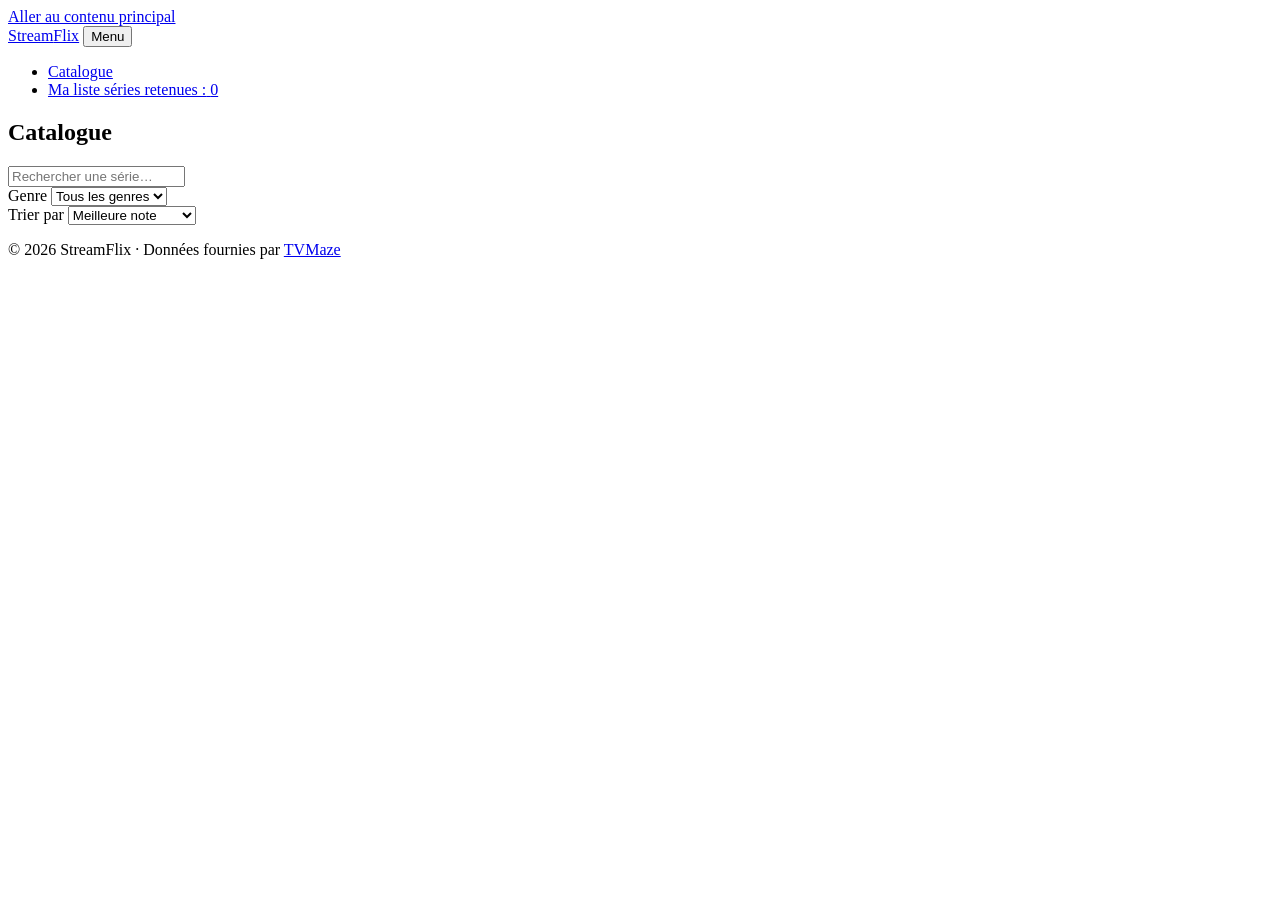
==== index.html @ e290ade6 "Structure HTML des trois pages et ressources graphiques" ====
<!DOCTYPE html>
<html lang="fr">
<head>
  <meta charset="UTF-8">
  <meta name="viewport" content="width=device-width, initial-scale=1">
  <title>Catalogue des séries · StreamFlix</title>
  <meta name="description" content="Parcourez le catalogue StreamFlix : recherchez une série, filtrez par genre et triez par note ou par année pour trouver quoi regarder.">

  <meta property="og:type" content="website">
  <meta property="og:site_name" content="StreamFlix">
  <meta property="og:locale" content="fr_FR">
  <meta property="og:title" content="StreamFlix · Trouvez votre prochaine série">
  <meta property="og:description" content="Recherchez, filtrez et comparez des centaines de séries, puis constituez votre liste de programmes à voir.">
  <meta property="og:image" content="assets/images/og-image.png">
  <meta property="og:image:alt" content="Logo StreamFlix sur fond sombre">

  <link rel="icon" href="assets/images/favicon.svg" type="image/svg+xml">
  <link rel="stylesheet" href="css/style.css">
  <link rel="stylesheet" href="css/responsive.css">
  <script type="module" src="js/main.js"></script>
</head>
<body data-page="catalog">
  <a class="skip-link" href="#main">Aller au contenu principal</a>

  <header class="site-header">
    <div class="container header-inner">
      <a class="logo" href="index.html">Stream<span class="logo-accent">Flix</span></a>

      <button class="menu-toggle" type="button" aria-expanded="false" aria-controls="main-nav">
        <span class="visually-hidden">Menu</span>
        <span class="menu-toggle-icon" aria-hidden="true"></span>
      </button>

      <nav id="main-nav" class="main-nav" aria-label="Navigation principale">
        <ul class="nav-list">
          <li><a class="nav-link" href="index.html" aria-current="page">Catalogue</a></li>
          <li>
            <a class="nav-link" href="liste.html">
              Ma liste
              <span class="nav-count"><span class="visually-hidden">séries retenues :</span> <span data-watchlist-count>0</span></span>
            </a>
          </li>
        </ul>
      </nav>
    </div>
  </header>

  <main id="main" class="container page">
    <section class="catalog" aria-labelledby="catalog-title">
      <h1 id="catalog-title" class="page-title">Catalogue</h1>

      <form id="catalog-filters" class="filters" role="search">
        <div class="field field-search">
          <input
            id="search-input"
            class="input"
            type="search"
            name="query"
            minlength="2"
            placeholder="Rechercher une série…"
            aria-label="Rechercher une série par titre"
            autocomplete="off"
          >
        </div>

        <div class="field">
          <label class="label" for="genre-select">Genre</label>
          <select id="genre-select" class="select" name="genre">
            <option value="">Tous les genres</option>
          </select>
        </div>

        <div class="field">
          <label class="label" for="sort-select">Trier par</label>
          <select id="sort-select" class="select" name="sort">
            <option value="rating-desc">Meilleure note</option>
            <option value="rating-asc">Moins bonne note</option>
            <option value="year-desc">Plus récentes</option>
            <option value="year-asc">Plus anciennes</option>
          </select>
        </div>
      </form>

      <p id="results-count" class="results-count" aria-live="polite"></p>

      <div id="catalog-status" aria-live="polite"></div>
      <div id="catalog-grid" class="catalog-grid"></div>
    </section>

    <noscript>
      <p class="noscript">Activez JavaScript pour afficher le catalogue.</p>
    </noscript>
  </main>

  <footer class="site-footer">
    <div class="container">
      <p>© 2026 StreamFlix · Données fournies par <a href="https://www.tvmaze.com">TVMaze</a></p>
    </div>
  </footer>

  <!-- Gabarit d'une carte série, cloné par main.js pour chaque série reçue de l'API -->
  <template id="show-card-template">
    <article class="show-card">
      <div class="show-card-media"></div>
      <div class="show-card-body">
        <h2 class="show-card-title"><a class="show-card-link"></a></h2>
        <ul class="tag-list show-card-genres" aria-label="Genres"></ul>
        <p class="show-card-meta">
          <span class="show-card-year"></span>
          <span class="rating show-card-rating"></span>
        </p>
      </div>
    </article>
  </template>
</body>
</html>
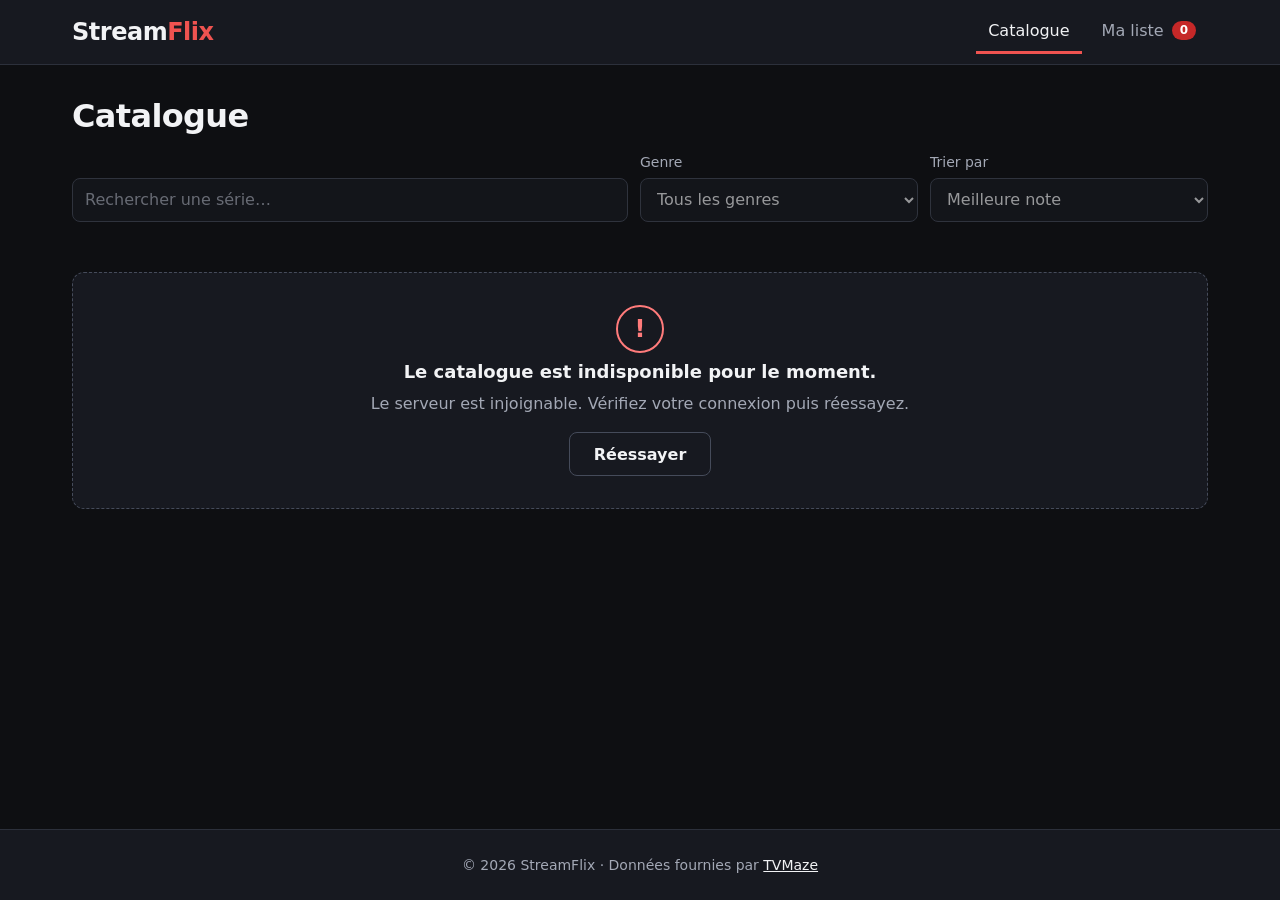
==== commit f5c8ec6e: "Uniformise le formatage avec Prettier et replace le script dans le head Le script module de index.ht" ====
--- a/index.html
+++ b/index.html
@@ -1,116 +1,128 @@
-<!DOCTYPE html>
+<!doctype html>
 <html lang="fr">
-<head>
-  <meta charset="UTF-8">
-  <meta name="viewport" content="width=device-width, initial-scale=1">
-  <title>Catalogue des séries · StreamFlix</title>
-  <meta name="description" content="Parcourez le catalogue StreamFlix : recherchez une série, filtrez par genre et triez par note ou par année pour trouver quoi regarder.">
+  <head>
+    <meta charset="UTF-8" />
+    <meta name="viewport" content="width=device-width, initial-scale=1" />
+    <title>Catalogue des séries · StreamFlix</title>
+    <meta
+      name="description"
+      content="Parcourez le catalogue StreamFlix : recherchez une série, filtrez par genre et triez par note ou par année pour trouver quoi regarder."
+    />
 
-  <meta property="og:type" content="website">
-  <meta property="og:site_name" content="StreamFlix">
-  <meta property="og:locale" content="fr_FR">
-  <meta property="og:title" content="StreamFlix · Trouvez votre prochaine série">
-  <meta property="og:description" content="Recherchez, filtrez et comparez des centaines de séries, puis constituez votre liste de programmes à voir.">
-  <meta property="og:image" content="assets/images/og-image.png">
-  <meta property="og:image:alt" content="Logo StreamFlix sur fond sombre">
+    <meta property="og:type" content="website" />
+    <meta property="og:site_name" content="StreamFlix" />
+    <meta property="og:locale" content="fr_FR" />
+    <meta property="og:title" content="StreamFlix · Trouvez votre prochaine série" />
+    <meta
+      property="og:description"
+      content="Recherchez, filtrez et comparez des centaines de séries, puis constituez votre liste de programmes à voir."
+    />
+    <meta property="og:image" content="assets/images/og-image.png" />
+    <meta property="og:image:alt" content="Logo StreamFlix sur fond sombre" />
 
-  <link rel="icon" href="assets/images/favicon.svg" type="image/svg+xml">
-  <link rel="stylesheet" href="css/style.css">
-  <link rel="stylesheet" href="css/responsive.css">
-  <script type="module" src="js/main.js"></script>
-</head>
-<body data-page="catalog">
-  <a class="skip-link" href="#main">Aller au contenu principal</a>
+    <link rel="icon" href="assets/images/favicon.svg" type="image/svg+xml" />
+    <link rel="stylesheet" href="css/style.css" />
+    <link rel="stylesheet" href="css/responsive.css" />
+    <script type="module" src="js/main.js"></script>
+  </head>
+  <body data-page="catalog">
+    <a class="skip-link" href="#main">Aller au contenu principal</a>
 
-  <header class="site-header">
-    <div class="container header-inner">
-      <a class="logo" href="index.html">Stream<span class="logo-accent">Flix</span></a>
+    <header class="site-header">
+      <div class="container header-inner">
+        <a class="logo" href="index.html">Stream<span class="logo-accent">Flix</span></a>
 
-      <button class="menu-toggle" type="button" aria-expanded="false" aria-controls="main-nav">
-        <span class="visually-hidden">Menu</span>
-        <span class="menu-toggle-icon" aria-hidden="true"></span>
-      </button>
+        <button class="menu-toggle" type="button" aria-expanded="false" aria-controls="main-nav">
+          <span class="visually-hidden">Menu</span>
+          <span class="menu-toggle-icon" aria-hidden="true"></span>
+        </button>
 
-      <nav id="main-nav" class="main-nav" aria-label="Navigation principale">
-        <ul class="nav-list">
-          <li><a class="nav-link" href="index.html" aria-current="page">Catalogue</a></li>
-          <li>
-            <a class="nav-link" href="liste.html">
-              Ma liste
-              <span class="nav-count"><span class="visually-hidden">séries retenues :</span> <span data-watchlist-count>0</span></span>
-            </a>
-          </li>
-        </ul>
-      </nav>
-    </div>
-  </header>
+        <nav id="main-nav" class="main-nav" aria-label="Navigation principale">
+          <ul class="nav-list">
+            <li>
+              <a class="nav-link" href="index.html" aria-current="page">Catalogue</a>
+            </li>
+            <li>
+              <a class="nav-link" href="liste.html">
+                Ma liste
+                <span class="visually-hidden">séries retenues :</span>
+                <span class="nav-count" data-watchlist-count>0</span>
+              </a>
+            </li>
+          </ul>
+        </nav>
+      </div>
+    </header>
 
-  <main id="main" class="container page">
-    <section class="catalog" aria-labelledby="catalog-title">
-      <h1 id="catalog-title" class="page-title">Catalogue</h1>
+    <main id="main" class="container page">
+      <section class="catalog" aria-labelledby="catalog-title">
+        <h1 id="catalog-title" class="page-title">Catalogue</h1>
 
-      <form id="catalog-filters" class="filters" role="search">
-        <div class="field field-search">
-          <input
-            id="search-input"
-            class="input"
-            type="search"
-            name="query"
-            minlength="2"
-            placeholder="Rechercher une série…"
-            aria-label="Rechercher une série par titre"
-            autocomplete="off"
-          >
-        </div>
+        <form id="catalog-filters" class="filters" role="search">
+          <div class="field field-search">
+            <input
+              id="search-input"
+              class="input"
+              type="search"
+              name="query"
+              minlength="2"
+              placeholder="Rechercher une série…"
+              aria-label="Rechercher une série par titre"
+              autocomplete="off"
+            />
+          </div>
 
-        <div class="field">
-          <label class="label" for="genre-select">Genre</label>
-          <select id="genre-select" class="select" name="genre">
-            <option value="">Tous les genres</option>
-          </select>
-        </div>
+          <div class="field">
+            <label class="label" for="genre-select">Genre</label>
+            <select id="genre-select" class="select" name="genre">
+              <option value="">Tous les genres</option>
+            </select>
+          </div>
 
-        <div class="field">
-          <label class="label" for="sort-select">Trier par</label>
-          <select id="sort-select" class="select" name="sort">
-            <option value="rating-desc">Meilleure note</option>
-            <option value="rating-asc">Moins bonne note</option>
-            <option value="year-desc">Plus récentes</option>
-            <option value="year-asc">Plus anciennes</option>
-          </select>
-        </div>
-      </form>
+          <div class="field">
+            <label class="label" for="sort-select">Trier par</label>
+            <select id="sort-select" class="select" name="sort">
+              <option value="rating-desc">Meilleure note</option>
+              <option value="rating-asc">Moins bonne note</option>
+              <option value="year-desc">Plus récentes</option>
+              <option value="year-asc">Plus anciennes</option>
+            </select>
+          </div>
+        </form>
 
-      <p id="results-count" class="results-count" aria-live="polite"></p>
+        <p id="results-count" class="results-count" aria-live="polite"></p>
 
-      <div id="catalog-status" aria-live="polite"></div>
-      <div id="catalog-grid" class="catalog-grid"></div>
-    </section>
+        <div id="catalog-status" aria-live="polite"></div>
+        <div id="catalog-grid" class="catalog-grid"></div>
+      </section>
 
-    <noscript>
-      <p class="noscript">Activez JavaScript pour afficher le catalogue.</p>
-    </noscript>
-  </main>
+      <noscript>
+        <p class="noscript">Activez JavaScript pour afficher le catalogue.</p>
+      </noscript>
+    </main>
 
-  <footer class="site-footer">
-    <div class="container">
-      <p>© 2026 StreamFlix · Données fournies par <a href="https://www.tvmaze.com">TVMaze</a></p>
-    </div>
-  </footer>
-
-  <!-- Gabarit d'une carte série, cloné par main.js pour chaque série reçue de l'API -->
-  <template id="show-card-template">
-    <article class="show-card">
-      <div class="show-card-media"></div>
-      <div class="show-card-body">
-        <h2 class="show-card-title"><a class="show-card-link"></a></h2>
-        <ul class="tag-list show-card-genres" aria-label="Genres"></ul>
-        <p class="show-card-meta">
-          <span class="show-card-year"></span>
-          <span class="rating show-card-rating"></span>
+    <footer class="site-footer">
+      <div class="container">
+        <p>
+          © 2026 StreamFlix · Données fournies par
+          <a href="https://www.tvmaze.com">TVMaze</a>
         </p>
       </div>
-    </article>
-  </template>
-</body>
+    </footer>
+
+    <!-- Gabarit d'une carte série, cloné par main.js pour chaque série reçue de l'API -->
+    <template id="show-card-template">
+      <article class="show-card">
+        <div class="show-card-media"></div>
+        <div class="show-card-body">
+          <h2 class="show-card-title"><a class="show-card-link"></a></h2>
+          <ul class="tag-list show-card-genres" aria-label="Genres"></ul>
+          <p class="show-card-meta">
+            <span class="show-card-year"></span>
+            <span class="rating show-card-rating"></span>
+          </p>
+        </div>
+      </article>
+    </template>
+  </body>
 </html>
--- a/css/style.css
+++ b/css/style.css
@@ -0,0 +1,910 @@
+/*
+ * Feuille de style principale, écrite mobile first : elle décrit la version étroite (moins de 768 px).
+ * Les paliers tablette et desktop sont dans responsive.css.
+ */
+
+/* Système de design */
+
+:root {
+  color-scheme: dark;
+
+  /* Palette */
+  --color-primary: #ef5350;
+  --color-primary-strong: #c62828;
+  --color-primary-stronger: #a51d1d;
+  --color-secondary: #f5b942;
+  --color-background: #0e0f12;
+  --color-surface: #171920;
+  --color-surface-raised: #20232c;
+  --color-border: #2c303b;
+  --color-border-strong: #454b5a;
+  --color-text: #f2f3f5;
+  --color-text-muted: #a3a8b5;
+  --color-on-primary: #ffffff;
+  --color-error: #ff7b7b;
+  --color-success: #5fd39a;
+  --color-focus: #ffffff;
+  --color-shadow: rgb(0 0 0 / 0.45);
+
+  /* Espacements */
+  --space-3xs: 0.125rem;
+  --space-2xs: 0.25rem;
+  --space-xs: 0.5rem;
+  --space-sm: 0.75rem;
+  --space-md: 1rem;
+  --space-lg: 1.5rem;
+  --space-xl: 2rem;
+  --space-2xl: 3rem;
+
+  /* Rayons de bordure */
+  --radius-sm: 0.25rem;
+  --radius-md: 0.5rem;
+  --radius-lg: 0.75rem;
+  --radius-pill: 999px;
+  --radius-round: 50%;
+
+  /* Typographie */
+  --font-family-base: system-ui, -apple-system, "Segoe UI", Roboto, "Helvetica Neue", Arial, sans-serif;
+  --font-size-xs: 0.75rem;
+  --font-size-sm: 0.875rem;
+  --font-size-md: 1rem;
+  --font-size-lg: 1.125rem;
+  --font-size-xl: 1.5rem;
+  --font-size-2xl: 2rem;
+  --font-weight-medium: 500;
+  --font-weight-bold: 700;
+  --font-weight-black: 800;
+  --line-height-tight: 1.2;
+  --line-height-base: 1.6;
+  --letter-spacing-tight: -0.02em;
+  --letter-spacing-wide: 0.08em;
+
+  /* Bordures et focus */
+  --border-width: 1px;
+  --border-width-strong: 2px;
+  --indicator-width: 3px;
+  --focus-ring-width: 3px;
+  --focus-ring-offset: 2px;
+
+  /* Dimensions */
+  --container-max-width: 75rem;
+  --header-height: 4rem;
+  --tap-target: 2.75rem;
+  --poster-ratio: 2 / 3;
+  --poster-width-card: 7rem;
+  --poster-width-thumb: 3.5rem;
+  --poster-width-detail: 18rem;
+  --card-min-width: 13rem;
+  --priority-input-width: 5rem;
+  --spinner-size: 2.5rem;
+  --spinner-size-small: 1rem;
+  --icon-size: 3rem;
+  --menu-icon-width: 1.25rem;
+  --menu-icon-gap: 0.375rem;
+  --text-max-width: 70ch;
+
+  /* Effets */
+  --shadow-raised: 0 var(--space-sm) var(--space-lg) var(--color-shadow);
+  --hover-lift: calc(var(--space-2xs) * -1);
+  --transition-fast: 150ms ease-out;
+  --transition-base: 250ms ease-out;
+  --spin-duration: 800ms;
+}
+
+/* Base */
+
+*,
+*::before,
+*::after {
+  box-sizing: border-box;
+}
+
+body {
+  display: flex;
+  flex-direction: column;
+  min-height: 100vh;
+  margin: 0;
+  font-family: var(--font-family-base);
+  font-size: var(--font-size-md);
+  line-height: var(--line-height-base);
+  color: var(--color-text);
+  background-color: var(--color-background);
+  -webkit-font-smoothing: antialiased;
+}
+
+main {
+  flex: 1;
+}
+
+h1,
+h2,
+p,
+dl,
+dd {
+  margin: 0;
+}
+
+img {
+  display: block;
+  max-width: 100%;
+}
+
+a {
+  color: var(--color-primary);
+}
+
+button,
+input,
+select {
+  font: inherit;
+  color: inherit;
+}
+
+/* Les blocs affichés en grille doivent rester masqués tant qu'ils portent l'attribut hidden. */
+.show-detail[hidden],
+.watchlist-form[hidden] {
+  display: none;
+}
+
+:focus-visible {
+  outline: var(--focus-ring-width) solid var(--color-focus);
+  outline-offset: var(--focus-ring-offset);
+}
+
+/* Utilitaires */
+
+.container {
+  width: 100%;
+  max-width: var(--container-max-width);
+  margin-inline: auto;
+  padding-inline: var(--space-md);
+}
+
+/* Masque un élément à l'écran tout en le laissant lisible par les lecteurs d'écran. */
+.visually-hidden {
+  position: absolute;
+  width: 1px;
+  height: 1px;
+  margin: -1px;
+  padding: 0;
+  overflow: hidden;
+  clip: rect(0 0 0 0);
+  white-space: nowrap;
+  border: 0;
+}
+
+.text-muted {
+  color: var(--color-text-muted);
+}
+
+.skip-link {
+  position: absolute;
+  top: var(--space-xs);
+  left: var(--space-xs);
+  z-index: 20;
+  padding: var(--space-xs) var(--space-md);
+  font-weight: var(--font-weight-bold);
+  color: var(--color-on-primary);
+  background-color: var(--color-primary-strong);
+  border-radius: var(--radius-md);
+  transform: translateY(-200%);
+  transition: transform var(--transition-fast);
+}
+
+.skip-link:focus {
+  transform: translateY(0);
+}
+
+.noscript {
+  padding: var(--space-md);
+  color: var(--color-error);
+}
+
+/* En-tête et navigation */
+
+.site-header {
+  position: sticky;
+  top: 0;
+  z-index: 10;
+  background-color: var(--color-surface);
+  border-bottom: var(--border-width) solid var(--color-border);
+}
+
+.header-inner {
+  display: flex;
+  flex-wrap: wrap;
+  align-items: center;
+  justify-content: space-between;
+}
+
+/* Le logo fixe la hauteur de la barre, que le menu mobile soit ouvert ou non. */
+.logo {
+  display: flex;
+  align-items: center;
+  min-height: var(--header-height);
+  font-size: var(--font-size-xl);
+  font-weight: var(--font-weight-black);
+  letter-spacing: var(--letter-spacing-tight);
+  color: var(--color-text);
+  text-decoration: none;
+}
+
+.logo-accent {
+  color: var(--color-primary);
+}
+
+.menu-toggle {
+  display: grid;
+  place-items: center;
+  width: var(--tap-target);
+  height: var(--tap-target);
+  padding: 0;
+  background-color: transparent;
+  border: var(--border-width) solid var(--color-border-strong);
+  border-radius: var(--radius-md);
+  cursor: pointer;
+  transition: border-color var(--transition-fast);
+}
+
+.menu-toggle:hover {
+  border-color: var(--color-text-muted);
+}
+
+/* Icône hamburger : une barre centrale et deux pseudo-éléments, qui forment une croix une fois le menu ouvert. */
+.menu-toggle-icon,
+.menu-toggle-icon::before,
+.menu-toggle-icon::after {
+  display: block;
+  width: var(--menu-icon-width);
+  height: var(--border-width-strong);
+  background-color: var(--color-text);
+  border-radius: var(--radius-pill);
+  transition:
+    transform var(--transition-base),
+    background-color var(--transition-base);
+}
+
+.menu-toggle-icon {
+  position: relative;
+}
+
+.menu-toggle-icon::before,
+.menu-toggle-icon::after {
+  content: "";
+  position: absolute;
+  left: 0;
+}
+
+.menu-toggle-icon::before {
+  top: calc(var(--menu-icon-gap) * -1);
+}
+
+.menu-toggle-icon::after {
+  top: var(--menu-icon-gap);
+}
+
+.menu-toggle[aria-expanded="true"] .menu-toggle-icon {
+  background-color: transparent;
+}
+
+.menu-toggle[aria-expanded="true"] .menu-toggle-icon::before {
+  transform: translateY(var(--menu-icon-gap)) rotate(45deg);
+}
+
+.menu-toggle[aria-expanded="true"] .menu-toggle-icon::after {
+  transform: translateY(calc(var(--menu-icon-gap) * -1)) rotate(-45deg);
+}
+
+/* Sous 768 px, le menu n'est visible que lorsque le bouton est déplié (aria-expanded). */
+.main-nav {
+  display: none;
+  flex-basis: 100%;
+  padding-bottom: var(--space-sm);
+}
+
+.menu-toggle[aria-expanded="true"] + .main-nav {
+  display: block;
+}
+
+.nav-list {
+  display: flex;
+  flex-direction: column;
+  gap: var(--space-2xs);
+  margin: 0;
+  padding: 0;
+  list-style: none;
+}
+
+.nav-link {
+  display: flex;
+  align-items: center;
+  gap: var(--space-xs);
+  min-height: var(--tap-target);
+  padding: var(--space-xs) var(--space-md);
+  font-weight: var(--font-weight-medium);
+  color: var(--color-text-muted);
+  text-decoration: none;
+  border-left: var(--indicator-width) solid transparent;
+  border-radius: var(--radius-sm);
+  transition:
+    color var(--transition-fast),
+    background-color var(--transition-fast);
+}
+
+.nav-link:hover {
+  color: var(--color-text);
+  background-color: var(--color-surface-raised);
+}
+
+.nav-link[aria-current="page"] {
+  color: var(--color-text);
+  background-color: var(--color-surface-raised);
+  border-left-color: var(--color-primary);
+}
+
+.nav-count {
+  min-width: var(--space-lg);
+  padding-inline: var(--space-xs);
+  font-size: var(--font-size-xs);
+  font-weight: var(--font-weight-bold);
+  line-height: var(--line-height-base);
+  text-align: center;
+  color: var(--color-on-primary);
+  background-color: var(--color-primary-strong);
+  border-radius: var(--radius-pill);
+}
+
+/* Mise en page commune */
+
+.page {
+  padding-block: var(--space-lg) var(--space-2xl);
+}
+
+.page-title {
+  margin-bottom: var(--space-md);
+  font-size: var(--font-size-xl);
+  font-weight: var(--font-weight-black);
+  line-height: var(--line-height-tight);
+  letter-spacing: var(--letter-spacing-tight);
+}
+
+/* Titre qui reçoit le focus par script (tabindex="-1") : il n'est pas interactif, pas de contour. */
+[tabindex="-1"]:focus {
+  outline: none;
+}
+
+.section-title {
+  margin-bottom: var(--space-sm);
+  font-size: var(--font-size-lg);
+  font-weight: var(--font-weight-bold);
+}
+
+.results-count {
+  min-height: calc(var(--font-size-sm) * var(--line-height-base));
+  margin-bottom: var(--space-md);
+  font-size: var(--font-size-sm);
+  color: var(--color-text-muted);
+}
+
+.site-footer {
+  padding-block: var(--space-lg);
+  font-size: var(--font-size-sm);
+  text-align: center;
+  color: var(--color-text-muted);
+  background-color: var(--color-surface);
+  border-top: var(--border-width) solid var(--color-border);
+}
+
+.site-footer a {
+  color: var(--color-text);
+}
+
+/* Formulaires et boutons */
+
+.filters {
+  display: grid;
+  grid-template-columns: repeat(2, minmax(0, 1fr));
+  gap: var(--space-sm);
+  margin-bottom: var(--space-sm);
+}
+
+.field {
+  display: flex;
+  flex-direction: column;
+  gap: var(--space-2xs);
+}
+
+.field-search {
+  grid-column: 1 / -1;
+}
+
+.label {
+  font-size: var(--font-size-sm);
+  font-weight: var(--font-weight-medium);
+  color: var(--color-text-muted);
+}
+
+.input,
+.select {
+  width: 100%;
+  min-height: var(--tap-target);
+  padding: var(--space-xs) var(--space-sm);
+  background-color: var(--color-surface);
+  border: var(--border-width) solid var(--color-border-strong);
+  border-radius: var(--radius-md);
+  transition: border-color var(--transition-fast);
+}
+
+.input:hover,
+.select:hover {
+  border-color: var(--color-text-muted);
+}
+
+.input::placeholder {
+  color: var(--color-text-muted);
+  opacity: 1;
+}
+
+.input:disabled,
+.select:disabled {
+  cursor: not-allowed;
+  opacity: 0.6;
+}
+
+.input[aria-invalid="true"] {
+  border: var(--border-width-strong) dashed var(--color-error);
+}
+
+.field-error {
+  font-size: var(--font-size-sm);
+  color: var(--color-error);
+}
+
+.field-error:empty {
+  display: none;
+}
+
+.button {
+  display: inline-flex;
+  align-items: center;
+  justify-content: center;
+  gap: var(--space-xs);
+  min-height: var(--tap-target);
+  padding: var(--space-xs) var(--space-lg);
+  font-weight: var(--font-weight-bold);
+  text-decoration: none;
+  border: var(--border-width) solid transparent;
+  border-radius: var(--radius-md);
+  cursor: pointer;
+  transition:
+    background-color var(--transition-fast),
+    border-color var(--transition-fast);
+}
+
+.button-primary {
+  color: var(--color-on-primary);
+  background-color: var(--color-primary-strong);
+}
+
+.button-primary:hover {
+  background-color: var(--color-primary-stronger);
+}
+
+.button-secondary {
+  color: var(--color-text);
+  background-color: transparent;
+  border-color: var(--color-border-strong);
+}
+
+.button-secondary:hover {
+  background-color: var(--color-surface-raised);
+  border-color: var(--color-text-muted);
+}
+
+.button-block {
+  width: 100%;
+}
+
+.button:disabled {
+  cursor: progress;
+  opacity: 0.7;
+}
+
+.button.is-loading::before {
+  content: "";
+  width: var(--spinner-size-small);
+  height: var(--spinner-size-small);
+  border: var(--border-width-strong) solid currentColor;
+  border-right-color: transparent;
+  border-radius: var(--radius-round);
+  animation: spin var(--spin-duration) linear infinite;
+}
+
+.feedback {
+  padding: var(--space-sm) var(--space-md);
+  font-size: var(--font-size-sm);
+  background-color: var(--color-surface);
+  border-left: var(--indicator-width) solid var(--color-border-strong);
+  border-radius: var(--radius-sm);
+}
+
+.feedback:empty {
+  display: none;
+}
+
+.feedback[data-type="success"] {
+  border-left-color: var(--color-success);
+}
+
+.feedback[data-type="error"] {
+  color: var(--color-error);
+  border-left-color: var(--color-error);
+}
+
+/* Éléments de données */
+
+/* Format d'affiche constant : une image absente ou d'un autre ratio ne déforme pas la carte. */
+.poster {
+  width: 100%;
+  height: auto;
+  aspect-ratio: var(--poster-ratio);
+  object-fit: cover;
+  background-color: var(--color-surface-raised);
+}
+
+.tag-list {
+  display: flex;
+  flex-wrap: wrap;
+  gap: var(--space-2xs);
+  margin: 0;
+  padding: 0;
+  list-style: none;
+}
+
+.tag {
+  padding: var(--space-3xs) var(--space-xs);
+  font-size: var(--font-size-xs);
+  color: var(--color-text-muted);
+  border: var(--border-width) solid var(--color-border-strong);
+  border-radius: var(--radius-pill);
+}
+
+.rating {
+  display: inline-flex;
+  align-items: center;
+  gap: var(--space-xs);
+}
+
+.rating-stars {
+  color: var(--color-secondary);
+  letter-spacing: var(--letter-spacing-wide);
+}
+
+.rating-value {
+  font-weight: var(--font-weight-medium);
+  color: var(--color-text);
+}
+
+.rating-missing {
+  font-style: italic;
+  color: var(--color-text-muted);
+}
+
+/* États de l'interface : chargement, vide, erreur, introuvable */
+
+.state {
+  display: flex;
+  flex-direction: column;
+  align-items: center;
+  gap: var(--space-xs);
+  padding: var(--space-xl) var(--space-lg);
+  text-align: center;
+  background-color: var(--color-surface);
+  border: var(--border-width) dashed var(--color-border-strong);
+  border-radius: var(--radius-lg);
+}
+
+.state-icon {
+  display: grid;
+  place-items: center;
+  width: var(--icon-size);
+  height: var(--icon-size);
+  font-size: var(--font-size-xl);
+  font-weight: var(--font-weight-bold);
+  color: var(--color-text-muted);
+  border: var(--border-width-strong) solid currentColor;
+  border-radius: var(--radius-round);
+}
+
+.state-empty .state-icon::before {
+  content: "∅";
+}
+
+.state-error .state-icon::before {
+  content: "!";
+}
+
+.state-not-found .state-icon::before {
+  content: "?";
+}
+
+.state-error .state-icon {
+  color: var(--color-error);
+}
+
+.state-title {
+  font-size: var(--font-size-lg);
+  font-weight: var(--font-weight-bold);
+  line-height: var(--line-height-tight);
+}
+
+.state-message {
+  max-width: var(--text-max-width);
+  color: var(--color-text-muted);
+}
+
+.state .button {
+  margin-top: var(--space-xs);
+}
+
+.spinner {
+  width: var(--spinner-size);
+  height: var(--spinner-size);
+  border: var(--indicator-width) solid var(--color-border-strong);
+  border-top-color: var(--color-primary);
+  border-radius: var(--radius-round);
+  animation: spin var(--spin-duration) linear infinite;
+}
+
+@keyframes spin {
+  to {
+    transform: rotate(360deg);
+  }
+}
+
+/* Catalogue */
+
+.catalog-grid {
+  display: grid;
+  grid-template-columns: minmax(0, 1fr);
+  gap: var(--space-md);
+}
+
+/* Sur mobile, la carte est horizontale : affiche à gauche, informations à droite. */
+.show-card {
+  position: relative;
+  display: grid;
+  grid-template-columns: var(--poster-width-card) minmax(0, 1fr);
+  overflow: hidden;
+  background-color: var(--color-surface);
+  border: var(--border-width) solid var(--color-border);
+  border-radius: var(--radius-lg);
+  transition:
+    transform var(--transition-base),
+    border-color var(--transition-base),
+    box-shadow var(--transition-base);
+}
+
+.show-card:hover {
+  border-color: var(--color-border-strong);
+  box-shadow: var(--shadow-raised);
+  transform: translateY(var(--hover-lift));
+}
+
+/* Le focus clavier est dessiné autour de la carte entière. */
+.show-card:focus-within {
+  outline: var(--focus-ring-width) solid var(--color-focus);
+  outline-offset: var(--focus-ring-offset);
+}
+
+.show-card-body {
+  display: flex;
+  flex-direction: column;
+  gap: var(--space-xs);
+  padding: var(--space-sm) var(--space-md);
+}
+
+.show-card-title {
+  font-size: var(--font-size-md);
+  line-height: var(--line-height-tight);
+}
+
+.show-card-link {
+  color: var(--color-text);
+  text-decoration: none;
+}
+
+/* Le lien du titre s'étend sur toute la carte pour la rendre cliquable. */
+.show-card-link::after {
+  content: "";
+  position: absolute;
+  inset: 0;
+}
+
+.show-card-link:focus-visible {
+  outline: none;
+}
+
+.show-card-meta {
+  display: flex;
+  flex-wrap: wrap;
+  align-items: center;
+  gap: var(--space-xs) var(--space-sm);
+  margin-top: auto;
+  font-size: var(--font-size-sm);
+  color: var(--color-text-muted);
+}
+
+/* Fiche série */
+
+.back-link {
+  display: inline-flex;
+  align-items: center;
+  gap: var(--space-xs);
+  min-height: var(--tap-target);
+  margin-bottom: var(--space-sm);
+  font-size: var(--font-size-sm);
+  color: var(--color-text-muted);
+  text-decoration: none;
+  transition: color var(--transition-fast);
+}
+
+.back-link:hover {
+  color: var(--color-text);
+}
+
+.show-detail {
+  display: grid;
+  grid-template-columns: minmax(0, 2fr) minmax(0, 3fr);
+  grid-template-areas:
+    "poster header"
+    "actions actions"
+    "summary summary";
+  gap: var(--space-lg) var(--space-md);
+}
+
+.show-detail-poster {
+  grid-area: poster;
+}
+
+.show-detail-poster .poster {
+  border-radius: var(--radius-lg);
+}
+
+.show-detail-header {
+  display: flex;
+  flex-direction: column;
+  align-items: flex-start;
+  gap: var(--space-sm);
+  grid-area: header;
+}
+
+.show-detail-title {
+  font-size: var(--font-size-xl);
+  font-weight: var(--font-weight-black);
+  line-height: var(--line-height-tight);
+  letter-spacing: var(--letter-spacing-tight);
+  overflow-wrap: anywhere;
+}
+
+.facts {
+  display: grid;
+  gap: var(--space-3xs);
+  font-size: var(--font-size-sm);
+}
+
+.fact {
+  display: flex;
+  flex-wrap: wrap;
+  gap: var(--space-xs);
+}
+
+.fact dt {
+  color: var(--color-text-muted);
+}
+
+.show-detail-actions {
+  display: grid;
+  gap: var(--space-sm);
+  grid-area: actions;
+}
+
+.show-detail-summary {
+  grid-area: summary;
+  padding-top: var(--space-lg);
+  border-top: var(--border-width) solid var(--color-border);
+}
+
+.summary {
+  display: grid;
+  gap: var(--space-sm);
+  max-width: var(--text-max-width);
+}
+
+/* Ma liste */
+
+.watchlist-hint {
+  margin-bottom: var(--space-md);
+  color: var(--color-text-muted);
+}
+
+.watchlist-items {
+  display: grid;
+  gap: var(--space-sm);
+  margin: 0;
+  padding: 0;
+  list-style: none;
+}
+
+.watchlist-item {
+  display: grid;
+  grid-template-columns: var(--poster-width-thumb) minmax(0, 1fr);
+  grid-template-areas:
+    "poster info"
+    "poster controls";
+  gap: var(--space-xs) var(--space-md);
+  padding: var(--space-sm);
+  background-color: var(--color-surface);
+  border: var(--border-width) solid var(--color-border);
+  border-radius: var(--radius-lg);
+}
+
+.watchlist-media {
+  grid-area: poster;
+}
+
+.watchlist-media .poster {
+  border-radius: var(--radius-sm);
+}
+
+.watchlist-info {
+  grid-area: info;
+}
+
+.watchlist-title {
+  font-size: var(--font-size-md);
+  line-height: var(--line-height-tight);
+}
+
+.watchlist-link {
+  color: var(--color-text);
+  text-decoration: none;
+  transition: color var(--transition-fast);
+}
+
+.watchlist-link:hover {
+  color: var(--color-primary);
+}
+
+.watchlist-year {
+  font-size: var(--font-size-sm);
+  color: var(--color-text-muted);
+}
+
+.watchlist-controls {
+  display: flex;
+  flex-wrap: wrap;
+  align-items: flex-end;
+  justify-content: space-between;
+  gap: var(--space-sm);
+  grid-area: controls;
+}
+
+.priority-field {
+  display: flex;
+  flex-direction: column;
+  gap: var(--space-2xs);
+}
+
+.priority-input {
+  width: var(--priority-input-width);
+}
+
+.watchlist-item .field-error {
+  grid-column: 1 / -1;
+}
+
+.watchlist-form {
+  display: grid;
+  gap: var(--space-md);
+}
--- a/css/responsive.css
+++ b/css/responsive.css
@@ -0,0 +1,129 @@
+/*
+ * Paliers responsive et préférences utilisateur.
+ * Mobile : moins de 768 px (style.css) · Tablette : 768 à 1024 px · Desktop : plus de 1024 px.
+ * Les media queries ne peuvent pas lire de variables CSS : les largeurs y sont donc écrites en dur.
+ */
+
+/* Tablette : 768 px et plus */
+
+@media (min-width: 768px) {
+  .container {
+    padding-inline: var(--space-xl);
+  }
+
+  /* Le menu est déplié dans l'en-tête : le bouton hamburger n'a plus lieu d'être. */
+  .menu-toggle {
+    display: none;
+  }
+
+  .main-nav {
+    display: block;
+    flex-basis: auto;
+    padding-bottom: 0;
+  }
+
+  .nav-list {
+    flex-direction: row;
+    gap: var(--space-xs);
+  }
+
+  .nav-link {
+    padding-inline: var(--space-sm);
+    border-left: 0;
+    border-bottom: var(--indicator-width) solid transparent;
+    border-radius: 0;
+  }
+
+  .nav-link:hover {
+    background-color: transparent;
+  }
+
+  .nav-link[aria-current="page"] {
+    background-color: transparent;
+    border-bottom-color: var(--color-primary);
+  }
+
+  .page {
+    padding-top: var(--space-xl);
+  }
+
+  .page-title {
+    font-size: var(--font-size-2xl);
+  }
+
+  .filters {
+    grid-template-columns: minmax(0, 2fr) repeat(2, minmax(0, 1fr));
+    align-items: end;
+  }
+
+  .field-search {
+    grid-column: auto;
+  }
+
+  .catalog-grid {
+    grid-template-columns: repeat(2, minmax(0, 1fr));
+  }
+
+  .show-detail {
+    grid-template-columns: var(--poster-width-detail) minmax(0, 1fr);
+    grid-template-areas:
+      "poster header"
+      "poster actions"
+      "poster summary";
+    grid-template-rows: auto auto 1fr;
+    column-gap: var(--space-xl);
+  }
+
+  .show-detail-title {
+    font-size: var(--font-size-2xl);
+  }
+
+  /* Les boutons pleine largeur et les messages qui les suivent reprennent leur largeur naturelle. */
+  .button-block,
+  .feedback {
+    justify-self: start;
+  }
+
+  .button-block {
+    width: auto;
+  }
+
+  .watchlist-item {
+    grid-template-columns: var(--poster-width-thumb) minmax(0, 1fr) auto;
+    grid-template-areas: "poster info controls";
+    align-items: center;
+  }
+}
+
+/* Desktop : plus de 1024 px */
+
+@media (min-width: 1025px) {
+  /* Autant de colonnes que la largeur le permet (3 ou plus), sans casse quel que soit le nombre de séries. */
+  .catalog-grid {
+    grid-template-columns: repeat(auto-fill, minmax(var(--card-min-width), 1fr));
+    gap: var(--space-lg);
+  }
+
+  /* La carte devient verticale : affiche en haut, informations en dessous. */
+  .show-card {
+    grid-template-columns: minmax(0, 1fr);
+    grid-template-rows: auto 1fr;
+  }
+}
+
+/* Préférence système : animations réduites */
+
+@media (prefers-reduced-motion: reduce) {
+  *,
+  *::before,
+  *::after {
+    animation-duration: 0.01ms !important;
+    animation-iteration-count: 1 !important;
+    transition-duration: 0.01ms !important;
+    scroll-behavior: auto !important;
+  }
+
+  .show-card:hover {
+    transform: none;
+  }
+}
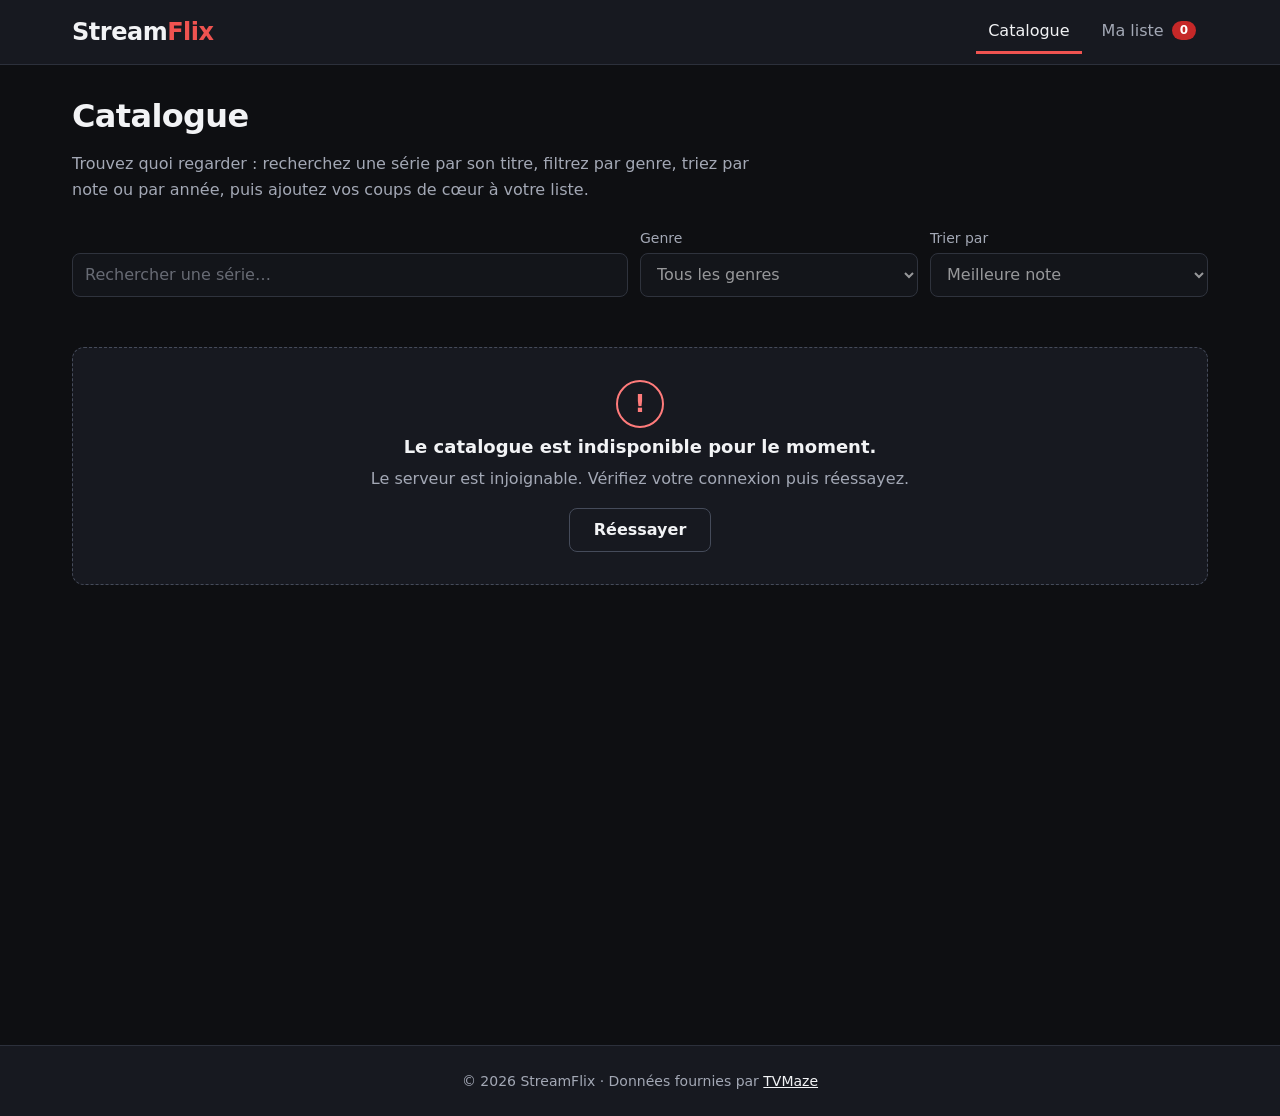
==== commit 8c5f9ce6: "Améliore les performances mobiles du catalogue Cartes ajoutées par paquets de 24, content-visibility" ====
--- a/index.html
+++ b/index.html
@@ -21,6 +21,9 @@
     <meta property="og:image:alt" content="Logo StreamFlix sur fond sombre" />
 
     <link rel="icon" href="assets/images/favicon.svg" type="image/svg+xml" />
+    <link rel="preconnect" href="https://static.tvmaze.com" />
+    <link rel="modulepreload" href="js/api.js" />
+    <link rel="modulepreload" href="js/utils.js" />
     <link rel="stylesheet" href="css/style.css" />
     <link rel="stylesheet" href="css/responsive.css" />
     <script type="module" src="js/main.js"></script>
@@ -57,6 +60,10 @@
     <main id="main" class="container page">
       <section class="catalog" aria-labelledby="catalog-title">
         <h1 id="catalog-title" class="page-title">Catalogue</h1>
+        <p class="page-intro">
+          Trouvez quoi regarder : recherchez une série par son titre, filtrez par genre, triez par note ou par année,
+          puis ajoutez vos coups de cœur à votre liste.
+        </p>
 
         <form id="catalog-filters" class="filters" role="search">
           <div class="field field-search">
@@ -110,7 +117,7 @@
       </div>
     </footer>
 
-    <!-- Gabarit d'une carte série, cloné par main.js pour chaque série reçue de l'API -->
+    <!-- Modèle de carte, rempli par main.js -->
     <template id="show-card-template">
       <article class="show-card">
         <div class="show-card-media"></div>
--- a/css/style.css
+++ b/css/style.css
@@ -1,7 +1,4 @@
-/*
- * Feuille de style principale, écrite mobile first : elle décrit la version étroite (moins de 768 px).
- * Les paliers tablette et desktop sont dans responsive.css.
- */
+/* Styles mobile first. Tablette et desktop : voir responsive.css. */
 
 /* Système de design */
 
@@ -75,6 +72,7 @@
   --poster-width-thumb: 3.5rem;
   --poster-width-detail: 18rem;
   --card-min-width: 13rem;
+  --card-height: 10.5rem;
   --priority-input-width: 5rem;
   --spinner-size: 2.5rem;
   --spinner-size-small: 1rem;
@@ -140,7 +138,7 @@
   color: inherit;
 }
 
-/* Les blocs affichés en grille doivent rester masqués tant qu'ils portent l'attribut hidden. */
+/* Garde ces blocs cachés tant qu'ils ont l'attribut hidden. */
 .show-detail[hidden],
 .watchlist-form[hidden] {
   display: none;
@@ -160,7 +158,7 @@
   padding-inline: var(--space-md);
 }
 
-/* Masque un élément à l'écran tout en le laissant lisible par les lecteurs d'écran. */
+/* Caché à l'écran, mais lu par les lecteurs d'écran. */
 .visually-hidden {
   position: absolute;
   width: 1px;
@@ -217,7 +215,7 @@
   justify-content: space-between;
 }
 
-/* Le logo fixe la hauteur de la barre, que le menu mobile soit ouvert ou non. */
+/* Le logo fixe la hauteur de la barre. */
 .logo {
   display: flex;
   align-items: center;
@@ -250,7 +248,7 @@
   border-color: var(--color-text-muted);
 }
 
-/* Icône hamburger : une barre centrale et deux pseudo-éléments, qui forment une croix une fois le menu ouvert. */
+/* Hamburger : 3 barres qui forment une croix quand le menu est ouvert. */
 .menu-toggle-icon,
 .menu-toggle-icon::before,
 .menu-toggle-icon::after {
@@ -295,7 +293,7 @@
   transform: translateY(calc(var(--menu-icon-gap) * -1)) rotate(-45deg);
 }
 
-/* Sous 768 px, le menu n'est visible que lorsque le bouton est déplié (aria-expanded). */
+/* Sous 768 px : menu visible seulement quand le bouton est ouvert. */
 .main-nav {
   display: none;
   flex-basis: 100%;
@@ -368,7 +366,13 @@
   letter-spacing: var(--letter-spacing-tight);
 }
 
-/* Titre qui reçoit le focus par script (tabindex="-1") : il n'est pas interactif, pas de contour. */
+.page-intro {
+  max-width: var(--text-max-width);
+  margin-bottom: var(--space-lg);
+  color: var(--color-text-muted);
+}
+
+/* Titre qui reçoit le focus par script : pas de contour. */
 [tabindex="-1"]:focus {
   outline: none;
 }
@@ -543,7 +547,7 @@
 
 /* Éléments de données */
 
-/* Format d'affiche constant : une image absente ou d'un autre ratio ne déforme pas la carte. */
+/* Affiches toujours au même format, même sans image. */
 .poster {
   width: 100%;
   height: auto;
@@ -590,7 +594,7 @@
   color: var(--color-text-muted);
 }
 
-/* États de l'interface : chargement, vide, erreur, introuvable */
+/* États : chargement, vide, erreur, introuvable */
 
 .state {
   display: flex;
@@ -664,13 +668,18 @@
 
 /* Catalogue */
 
+/* Réserve la hauteur de l'écran pendant le chargement : le pied de page ne saute pas. */
+.catalog {
+  min-height: 100vh;
+}
+
 .catalog-grid {
   display: grid;
   grid-template-columns: minmax(0, 1fr);
   gap: var(--space-md);
 }
 
-/* Sur mobile, la carte est horizontale : affiche à gauche, informations à droite. */
+/* Mobile : carte horizontale. */
 .show-card {
   position: relative;
   display: grid;
@@ -683,6 +692,10 @@
     transform var(--transition-base),
     border-color var(--transition-base),
     box-shadow var(--transition-base);
+
+  /* Les cartes hors écran ne sont mises en page que lorsqu'on s'en approche. */
+  content-visibility: auto;
+  contain-intrinsic-size: auto var(--card-height);
 }
 
 .show-card:hover {
@@ -691,7 +704,7 @@
   transform: translateY(var(--hover-lift));
 }
 
-/* Le focus clavier est dessiné autour de la carte entière. */
+/* Focus clavier autour de toute la carte. */
 .show-card:focus-within {
   outline: var(--focus-ring-width) solid var(--color-focus);
   outline-offset: var(--focus-ring-offset);
@@ -714,7 +727,7 @@
   text-decoration: none;
 }
 
-/* Le lien du titre s'étend sur toute la carte pour la rendre cliquable. */
+/* Le lien du titre couvre toute la carte. */
 .show-card-link::after {
   content: "";
   position: absolute;
--- a/css/responsive.css
+++ b/css/responsive.css
@@ -1,8 +1,4 @@
-/*
- * Paliers responsive et préférences utilisateur.
- * Mobile : moins de 768 px (style.css) · Tablette : 768 à 1024 px · Desktop : plus de 1024 px.
- * Les media queries ne peuvent pas lire de variables CSS : les largeurs y sont donc écrites en dur.
- */
+/* Tablette : 768 à 1024 px. Desktop : plus de 1024 px. Les media queries n'acceptent pas les variables. */
 
 /* Tablette : 768 px et plus */
 
@@ -11,7 +7,7 @@
     padding-inline: var(--space-xl);
   }
 
-  /* Le menu est déplié dans l'en-tête : le bouton hamburger n'a plus lieu d'être. */
+  /* Menu toujours visible : plus besoin du bouton. */
   .menu-toggle {
     display: none;
   }
@@ -78,7 +74,7 @@
     font-size: var(--font-size-2xl);
   }
 
-  /* Les boutons pleine largeur et les messages qui les suivent reprennent leur largeur naturelle. */
+  /* Boutons et messages : largeur normale. */
   .button-block,
   .feedback {
     justify-self: start;
@@ -98,13 +94,18 @@
 /* Desktop : plus de 1024 px */
 
 @media (min-width: 1025px) {
-  /* Autant de colonnes que la largeur le permet (3 ou plus), sans casse quel que soit le nombre de séries. */
+  /* Hauteur estimée d'une carte verticale, avant sa première mise en page. */
+  :root {
+    --card-height: 27rem;
+  }
+
+  /* Autant de colonnes que possible (3 ou plus). */
   .catalog-grid {
     grid-template-columns: repeat(auto-fill, minmax(var(--card-min-width), 1fr));
     gap: var(--space-lg);
   }
 
-  /* La carte devient verticale : affiche en haut, informations en dessous. */
+  /* Carte verticale : affiche au-dessus du texte. */
   .show-card {
     grid-template-columns: minmax(0, 1fr);
     grid-template-rows: auto 1fr;
